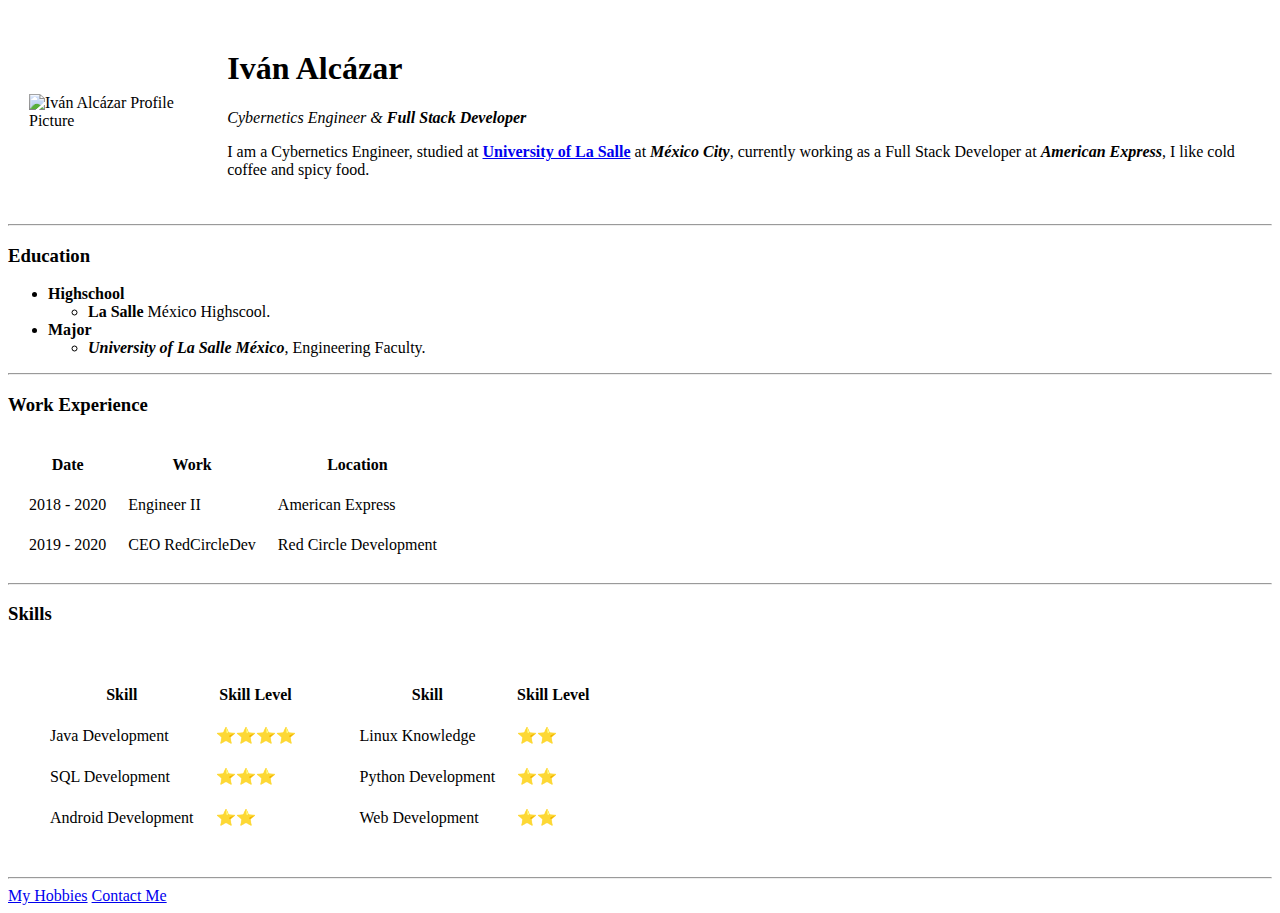
==== index.html @ 6ca76410 "Add initial CV Website files" ====
<!DOCTYPE html>
<html lang="en" dir="ltr">

<head>
  <meta charset="utf-8">
  <title>Iván´s Personal Site</title>
</head>

<body>
  <table cellspacing="20p">
    <tr>
      <td><img src="images/Ivan_Alcazar.png" alt="Iván Alcázar Profile Picture" height="200p"></td>
      <td>
        <h1>Iván Alcázar</h1>
        <p><em>Cybernetics Engineer & <strong>Full Stack Developer</strong></em></p>
        <p>I am a Cybernetics Engineer, studied at <strong><a href="https://lasalle.mx/">University of La Salle</a></strong> at <em><strong>México City</strong></em>, currently working as a Full Stack Developer at <em><strong>American
              Express</strong></em>, I like cold coffee and spicy
          food.</p>
      </td>
    </tr>
  </table>
  <hr>
  <h3>Education</h3>
  <ul>
    <li><strong>Highschool</strong></li>
    <ul>
      <li><strong>La Salle</strong> México Highscool.</li>
    </ul>
    <li><strong>Major</strong></li>
    <ul>
      <li><strong><em>University of La Salle México</strong></em>, Engineering Faculty.</li>
    </ul>
  </ul>
  <hr>
  <h3>Work Experience</h3>
  <table cellspacing="20p">
    <thead>
      <tr>
        <th>Date</th>
        <th>Work</th>
        <th>Location</th>
      </tr>
    </thead>
    <tbody>
      <tr>
        <td>2018 - 2020</td>
        <td>Engineer II</td>
        <td>American Express</td>
      </tr>
      <tr>
        <td>2019 - 2020</td>
        <td>CEO RedCircleDev</td>
        <td>Red Circle Development</td>
      </tr>
    </tbody>
    <tfoot>

    </tfoot>

  </table>
  <hr>
  <h3>Skills</h3>

  <!------------------------------------------------------------------------------------TABLE--------------------------------------------------------------------------------------------------->

  <table cellspacing="20p">
    <tr>
      <td>
        <table cellspacing="20p">
          <thead>
            <tr>
              <th>Skill</th>
              <th>Skill Level</th>
            </tr>
          </thead>
          <tbody>
            <tr>
              <td>Java Development</td>
              <td>⭐⭐⭐⭐</td>
            </tr>
            <tr>
              <td>SQL Development</td>
              <td>⭐⭐⭐</td>
            </tr>
            <tr>
              <td>Android Development</td>
              <td>⭐⭐</td>
            </tr>
          </tbody>
          <tfoot>

          </tfoot>
        </table>
      </td>
      <td>
        <table cellspacing="20p">
          <thead>
            <tr>
              <th>Skill</th>
              <th>Skill Level</th>
            </tr>
          </thead>
          <tbody>
            <tr>
              <td>Linux Knowledge</td>
              <td>⭐⭐</td>
            </tr>
            <tr>
              <td>Python Development</td>
              <td>⭐⭐</td>
            </tr>
            <tr>
              <td>Web Development</td>
              <td>⭐⭐</td>
            </tr>
          </tbody>
          <tfoot>

          </tfoot>
        </table>
      </td>
    </tr>
  </table>

  <!------------------------------------------------------------------------------------TABLE--------------------------------------------------------------------------------------------------->

  <hr>
  <a href="hobbies.html">My Hobbies</a>
  <a href="contact.html">Contact Me</a>
</body>

</html>
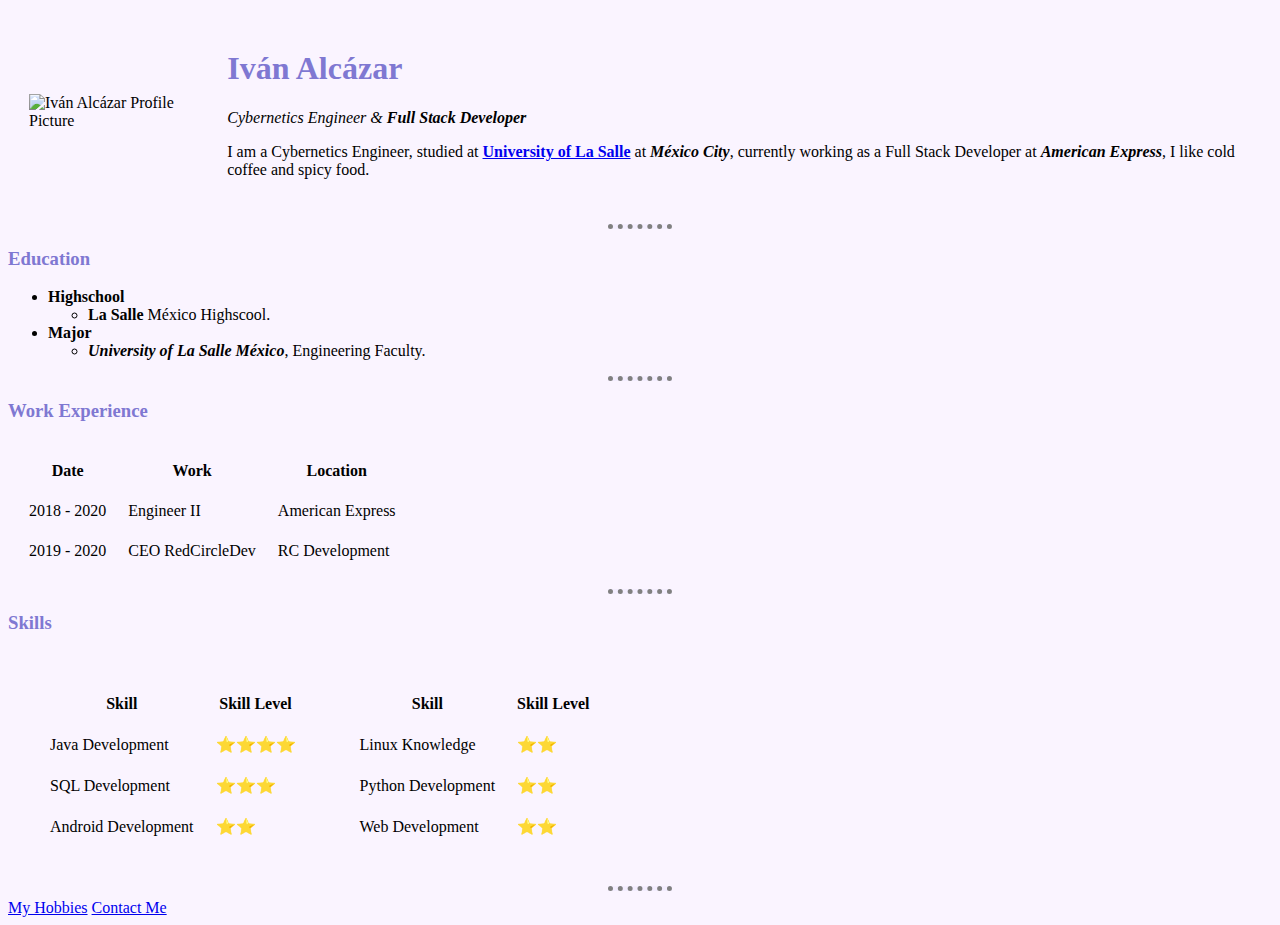
==== commit 021833fa: "css added to the main page" ====
--- a/index.html
+++ b/index.html
@@ -4,6 +4,7 @@
 <head>
   <meta charset="utf-8">
   <title>Iván´s Personal Site</title>
+  <link rel="stylesheet" href="css/styles.css">
 </head>
 
 <body>
@@ -50,7 +51,7 @@
       <tr>
         <td>2019 - 2020</td>
         <td>CEO RedCircleDev</td>
-        <td>Red Circle Development</td>
+        <td>RC Development</td>
       </tr>
     </tbody>
     <tfoot>
--- a/css/styles.css
+++ b/css/styles.css
@@ -0,0 +1,21 @@
+body {
+  background-color: #faf4ff;
+}
+
+hr {
+  background-color: #f4eeff;
+  border-style: none;
+  border-top-style: dotted;
+  border-color: grey;
+  border-width: 5px;
+  height: 0;
+  width: 5%;
+}
+
+h1 {
+  color: #7f78d2;
+}
+
+h3 {
+  color: #7f78d2;
+}
